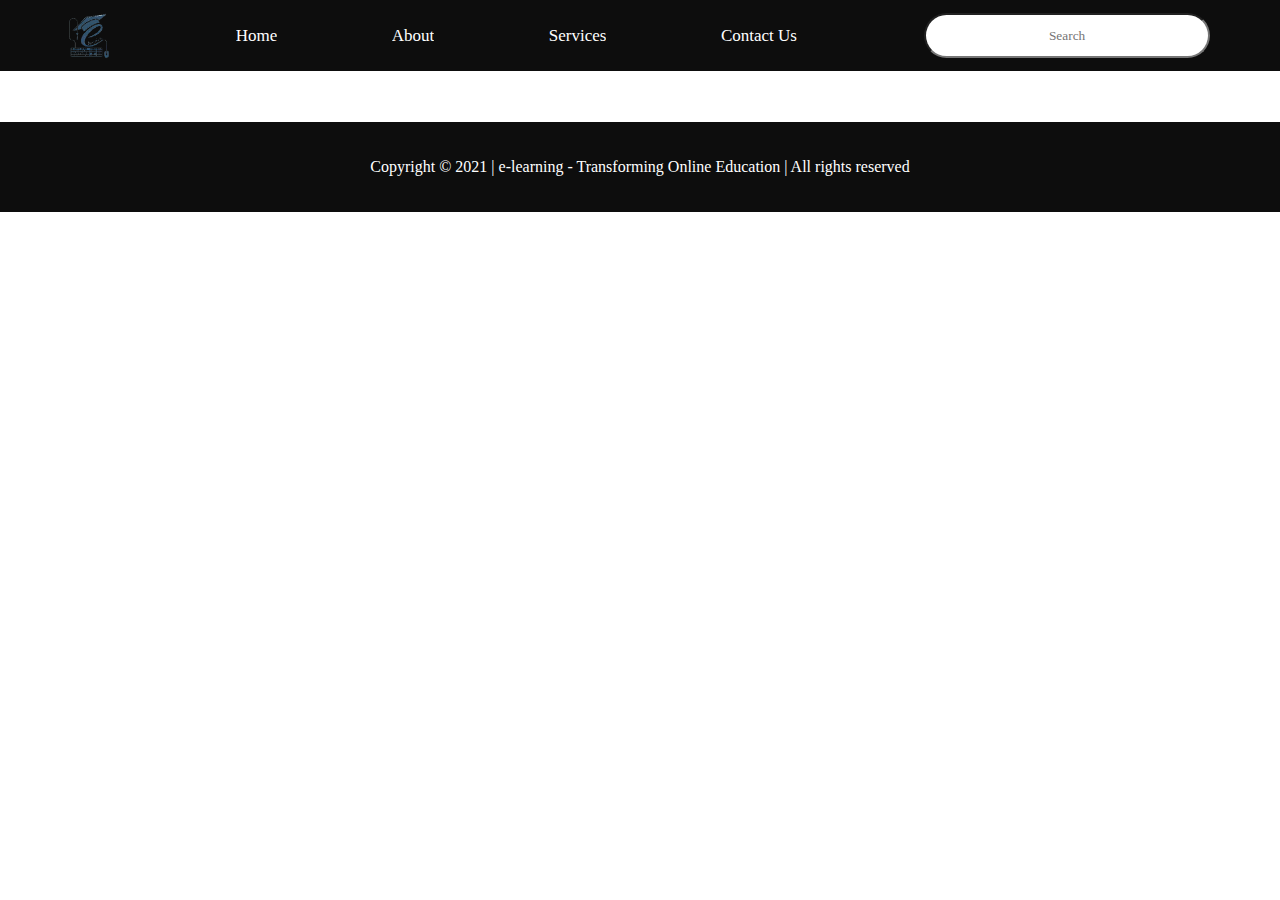
==== index.html @ 9a7cfcb8 "second commit" ====
<!DOCTYPE html>
<html lang="en">
<head>
    <meta charset="UTF-8">
    <meta http-equiv="X-UA-Compatible" content="IE=edge">
    <meta name="viewport" content="width=device-width, initial-scale=1.0">
    <title>e-learning - Transforming Online Education</title>
    <link rel="icon" href="../Images/logo.png" />
    <link rel="stylesheet" href="../CSS/responsive.css">
    <link rel="stylesheet" href="../CSS/style.css">
    <link rel="stylesheet" href="../CSS/utilities.css"> 
    <script src="../JavaScript/script.js"></script>
</head>
<body>
    <nav class="navBar ">
        <ul class="navList">
            <img src="../Images/logo.png" alt="logo">
            <li><a href="#home">Home</a></li>
            <li><a href="#about">About</a></li>
            <li><a href="#service">Services</a></li>
            <li><a href="#contact">Contact Us</a></li>
            <input type="text" name="search" id="searchBar" placeholder="Search" class="text-center">
        </ul>
        
    </nav>
    
    <!-- <section class="background firstSection">
        <div class="boxMain">
            <div class="first-half">
                <p class="text-big">The Future Of Education Is Here</p>
                <p class="text-small">Lorem ipsum dolor sit amet consectetur adipisicing elit. Eius, quam corrupti! Hic laboriosam inventore debitis ut error id modi quidem. Lorem ipsum dolor sit amet consectetur adipisicing elit. Nam, suscipit? Lorem ipsum dolor, sit amet consectetur adipisicing elit. Incidunt obcaecati doloribus veniam rem enim est hic excepturi sed, error odit?</p>
                <div class="buttons">
                    <button class="btn">Sign Up</button>
                    <button class="btn">Login</button>
                </div>
            </div>
        </div>
    </section>



    <section class="section" >
        <div><p class="sectionTag text-big">The end of your search is here!</p>
        <p class="sectionSubTag text-small">Lorem ipsum dolor sit amet consectetur adipisicing elit. Vitae dolore earum accusamus numquam? Magnam possimus ipsam eligendi. Necessitatibus, debitis. Voluptate dolorem vel magni quis eius saepe, voluptatum libero similique et aspernatur ducimus perferendis odit dicta omnis cupiditate consequuntur aliquid suscipit porro non obcaecati nostrum officiis qui molestiae fugiat? Sit, praesentium accusantium. Voluptatibus ratione quae assumenda. Repudiandae est perspiciatis maxime sequi nemo eos eius officia assumenda sunt doloribus blanditiis sit beatae sed iusto voluptate, nulla, tempore perferendis aut voluptas! Vero facilis, tempora, quae mollitia rem fugiat, debitis unde magnam voluptate qui ipsam voluptas quis quas minima eos odio? Aperiam, soluta facilis.</p>
    </div>

        <div class="thumbnail">
            <img src="../Images/Image1.jpg" alt="Laptop Image" class="Images">
        </div>
    </section>

    <section class="secLeft section">
        <div><p class="sectionTag text-big">We provide the best education!</p>
        <p class="sectionSubTag text-small">Lorem ipsum dolor sit amet consectetur adipisicing elit. Vitae dolore earum accusamus numquam? Magnam possimus ipsam eligendi. Necessitatibus, debitis. Voluptate dolorem vel magni quis eius saepe, voluptatum libero similique et aspernatur ducimus perferendis odit dicta omnis cupiditate consequuntur aliquid suscipit porro non obcaecati nostrum officiis qui molestiae fugiat? Sit, praesentium accusantium. Voluptatibus ratione quae assumenda. Repudiandae est perspiciatis maxime sequi nemo eos eius officia assumenda sunt doloribus blanditiis sit beatae sed iusto voluptate, nulla, tempore perferendis aut voluptas! Vero facilis, tempora, quae mollitia rem fugiat, debitis unde magnam voluptate qui ipsam voluptas quis quas minima eos odio? Aperiam, soluta facilis.</p>
    </div>

        <div class="thumbnail">
            <img src="../Images/Image2.jpg" alt="Laptop Image" class="Images">
        </div>
    </section>

    <section class="section">
        <div><p class="sectionTag text-big">Transforming online education!</p>
        <p class="sectionSubTag text-small">Lorem ipsum dolor sit amet consectetur adipisicing elit. Vitae dolore earum accusamus numquam? Magnam possimus ipsam eligendi. Necessitatibus, debitis. Voluptate dolorem vel magni quis eius saepe, voluptatum libero similique et aspernatur ducimus perferendis odit dicta omnis cupiditate consequuntur aliquid suscipit porro non obcaecati nostrum officiis qui molestiae fugiat? Sit, praesentium accusantium. Voluptatibus ratione quae assumenda. Repudiandae est perspiciatis maxime sequi nemo eos eius officia assumenda sunt doloribus blanditiis sit beatae sed iusto voluptate, nulla, tempore perferendis aut voluptas! Vero facilis, tempora, quae mollitia rem fugiat, debitis unde magnam voluptate qui ipsam voluptas quis quas minima eos odio? Aperiam, soluta facilis.</p>
    </div>

        <div class="thumbnail">
            <img src="../Images/Image3.jpg" alt="Laptop Image" class="Images">
        </div>
    </section>

    <section class="contact">
        <h2 class="text-center">Contact Us</h2>
        <input type="text" id="name" placeholder="Enter your Name" class="text-center">
        <input type="number" id="number" placeholder="Enter your Contact Number" class="text-center">
        <input type="email" id="email" placeholder="Enter your Email-id" class="text-center">
        <input type="password" id="password" placeholder="Enter your Password" class="text-center">
        <textarea name="message" id="message" cols="20" rows="10" placeholder="Elaborate your concern"></textarea>
        <button class="submit">Submit</button> -->
    </section>

    <footer class="footer text-center">
        <p>Copyright &copy; 2021 | e-learning - Transforming Online Education | All rights reserved </p>
    </footer>

</body>
</html>
---- CSS/responsive.css ----
@media only screen and (max-width: 1000px){
   .navBar{
       flex-direction: column;
       justify-content: space-between;
   } 

   .navList{
       flex-direction: column;
       justify-content: space-between;
       width: 100vw;
   }

}
---- CSS/style.css ----
*{
    margin: 0px;
    padding: 0px;
    font-family: 'Times New Roman', Times, serif;
    overflow: hidden;
}

/* Navigation Bar */

.navBar{
    display: flex;
    position: sticky;
    top: 0;
    font-size: large;
    justify-content: space-around;
    background-color: rgba(0, 0, 0, 0.95);
}



.navList img{
    width: 5%;
}

.navList{
    display: flex;
    width: 100%;
    justify-content: space-around;
    align-items: center;
}

.navList li{
    list-style: none;
}

.navList li a{
    text-decoration: none;
    color: white;
    font-size: 17px;
}

.navList li a:hover{
    text-decoration: none;
    color: grey;
}

#searchBar{
    border-radius: 30px;
    width: 20%;
    padding: 1%;
    margin: 1%;
    text-align: center;
}

.background{
    background: rgba(0, 0, 0, 0.7) url(../Images/background.jpg);
    background-size: cover;
    /* How do the two of them render */
    background-blend-mode: darken;
}

/* .burger{
    position: absolute;
    cursor: pointer;
    right: 1%;
    top: 5%;
    display: flex;
    flex-direction: column;

}

.line{
    width: 187.7%;
    background-color: white;
    margin: 9%;
    height: 1px;
    color: white;
} */

/* Section */

.boxMain{
    display: flex;
    align-items: center;
    justify-content: center;
    color: white;
}

.firstSection{
    height: 100vh;
    display: flex;
    align-items: center;
    justify-content: center;
}

.first-half{
    width: 75%;
    display: flex;
    flex-direction: column;
    justify-content: space-around;
    /* text-align: center; */
}

.btn{
    width: 15%;
    padding: 1%;
    margin: 1%;
    border-radius: 30px;
    border: 3px double white;
    background-color: transparent;
    color: white;
    cursor: pointer;
    font-size: 17px;
}

.btn:hover{
    width: 15%;
    padding: 1%;
    margin: 1%;
    border-radius: 30px;
    border: 3px double white;
    background-color: transparent;
    color: grey;
    cursor: pointer;
}

/* Next Section */

.section{
    height: 60vh;
    width: 80%;
    display: flex;
    align-items: center;
    justify-content: space-around;
    margin: auto;
}
.secLeft{
    flex-direction: row-reverse; 
}

.sectionTag{
    font-weight: bold;
}

.thumbnail img{
    border-radius:10%;
}

/* Contact */

.contact{
    height: 75vh;
    display: flex;
    justify-content: space-around;
    align-items: center;
    flex-direction: column;
    margin-top: 10%;
}

.contact::before{
    content: "";
    background: url(../Images/Contact.jpg) no-repeat center center/cover;
    position: absolute;
    height: 100%;
    width: 100%;
    z-index: -1;
    opacity: 0.4;
}

.contact input, .contact textarea{
    width: 40%;
    padding: 1%;
    margin: 0.5%;
    border-radius: 30px;
    background-color: #ffffff85;
}

.submit{
    color: black;
    background-color: #ffffff85;
    width: 15%;
    padding: 1%;
    margin: 1%;
    border-radius: 30px;
    cursor: pointer;
    font-size: 15px;
}

.footer{
    margin-top: 4%;
    background-color: rgba(0, 0, 0, 0.95);
    height: 10vh;
    color: white;
    display: flex;
    justify-content: center;
    align-items: center;
}
---- CSS/utilities.css ----
.text-big{
    font-size: 27px;
    margin: 1%;
}

.text-small{
    font-size: 17px;
    margin: 1%;
}

.text-center{
    text-align: center;
}

.buttons{}
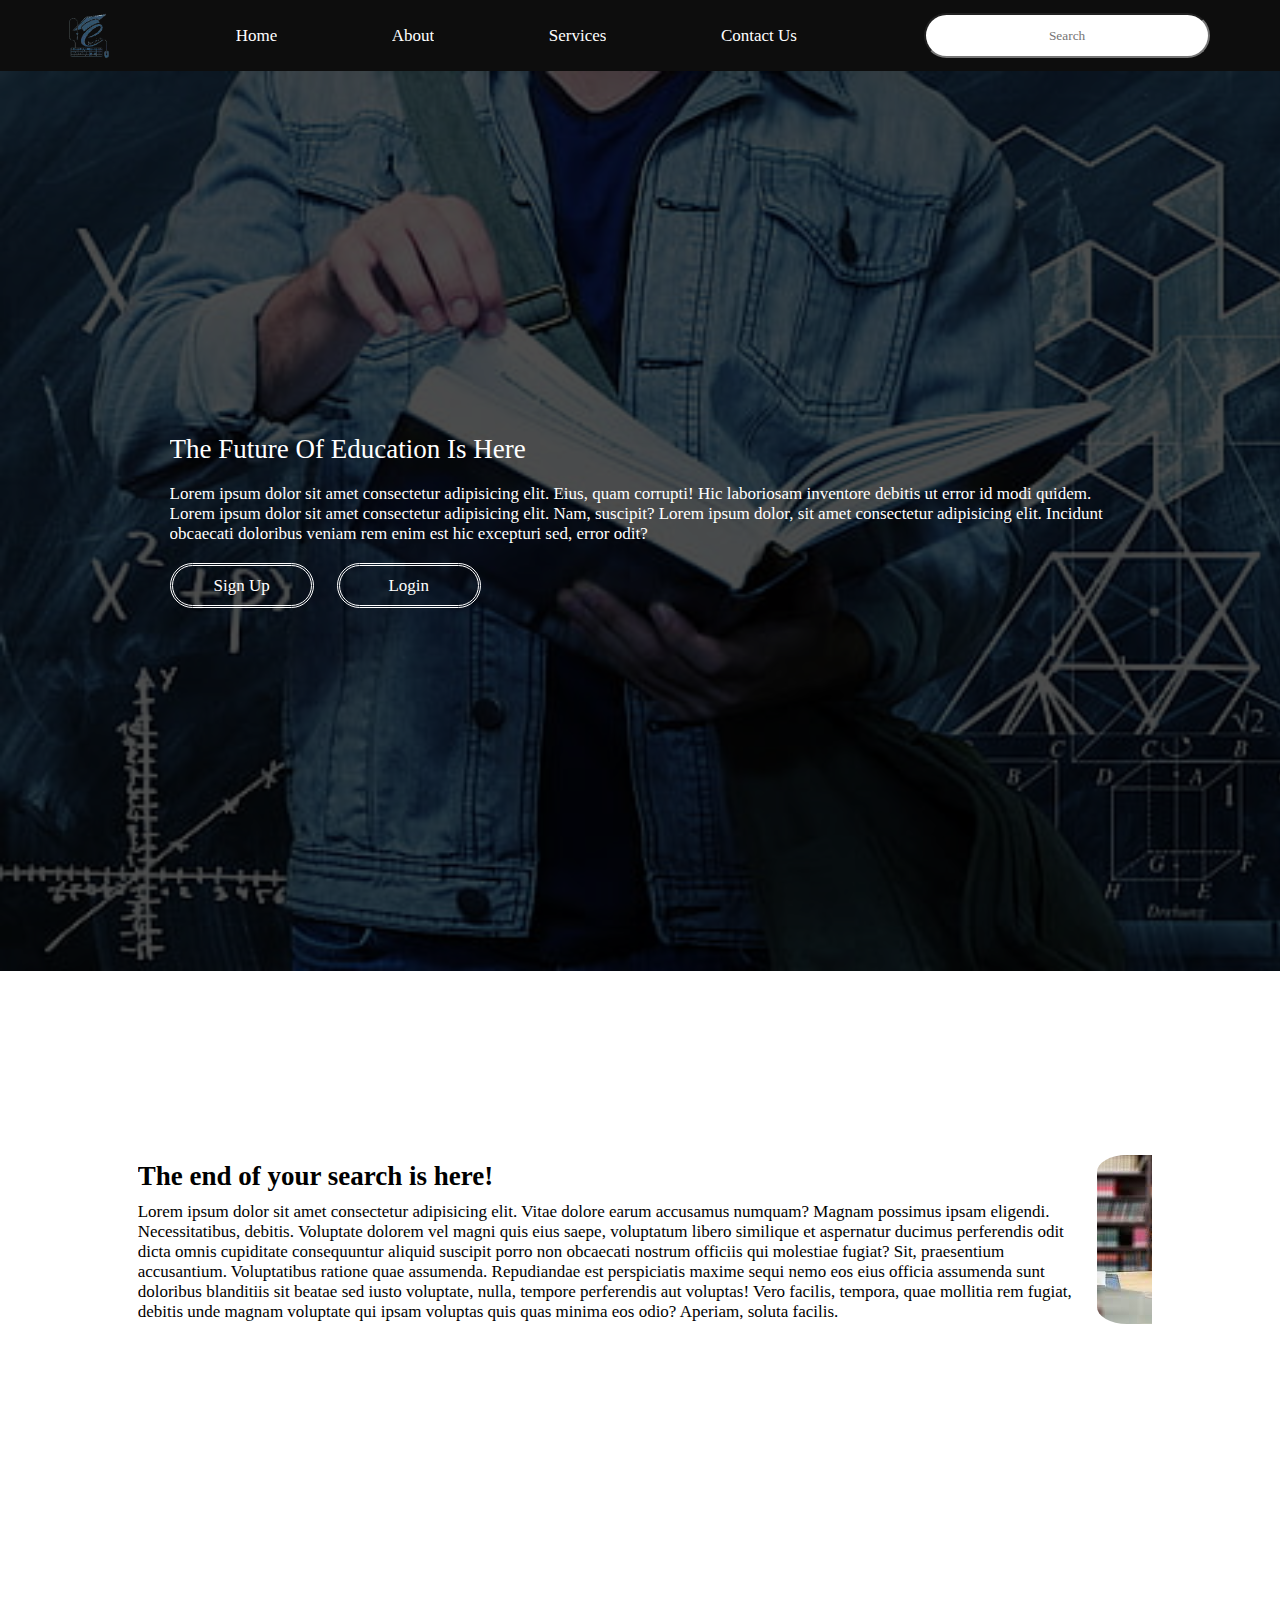
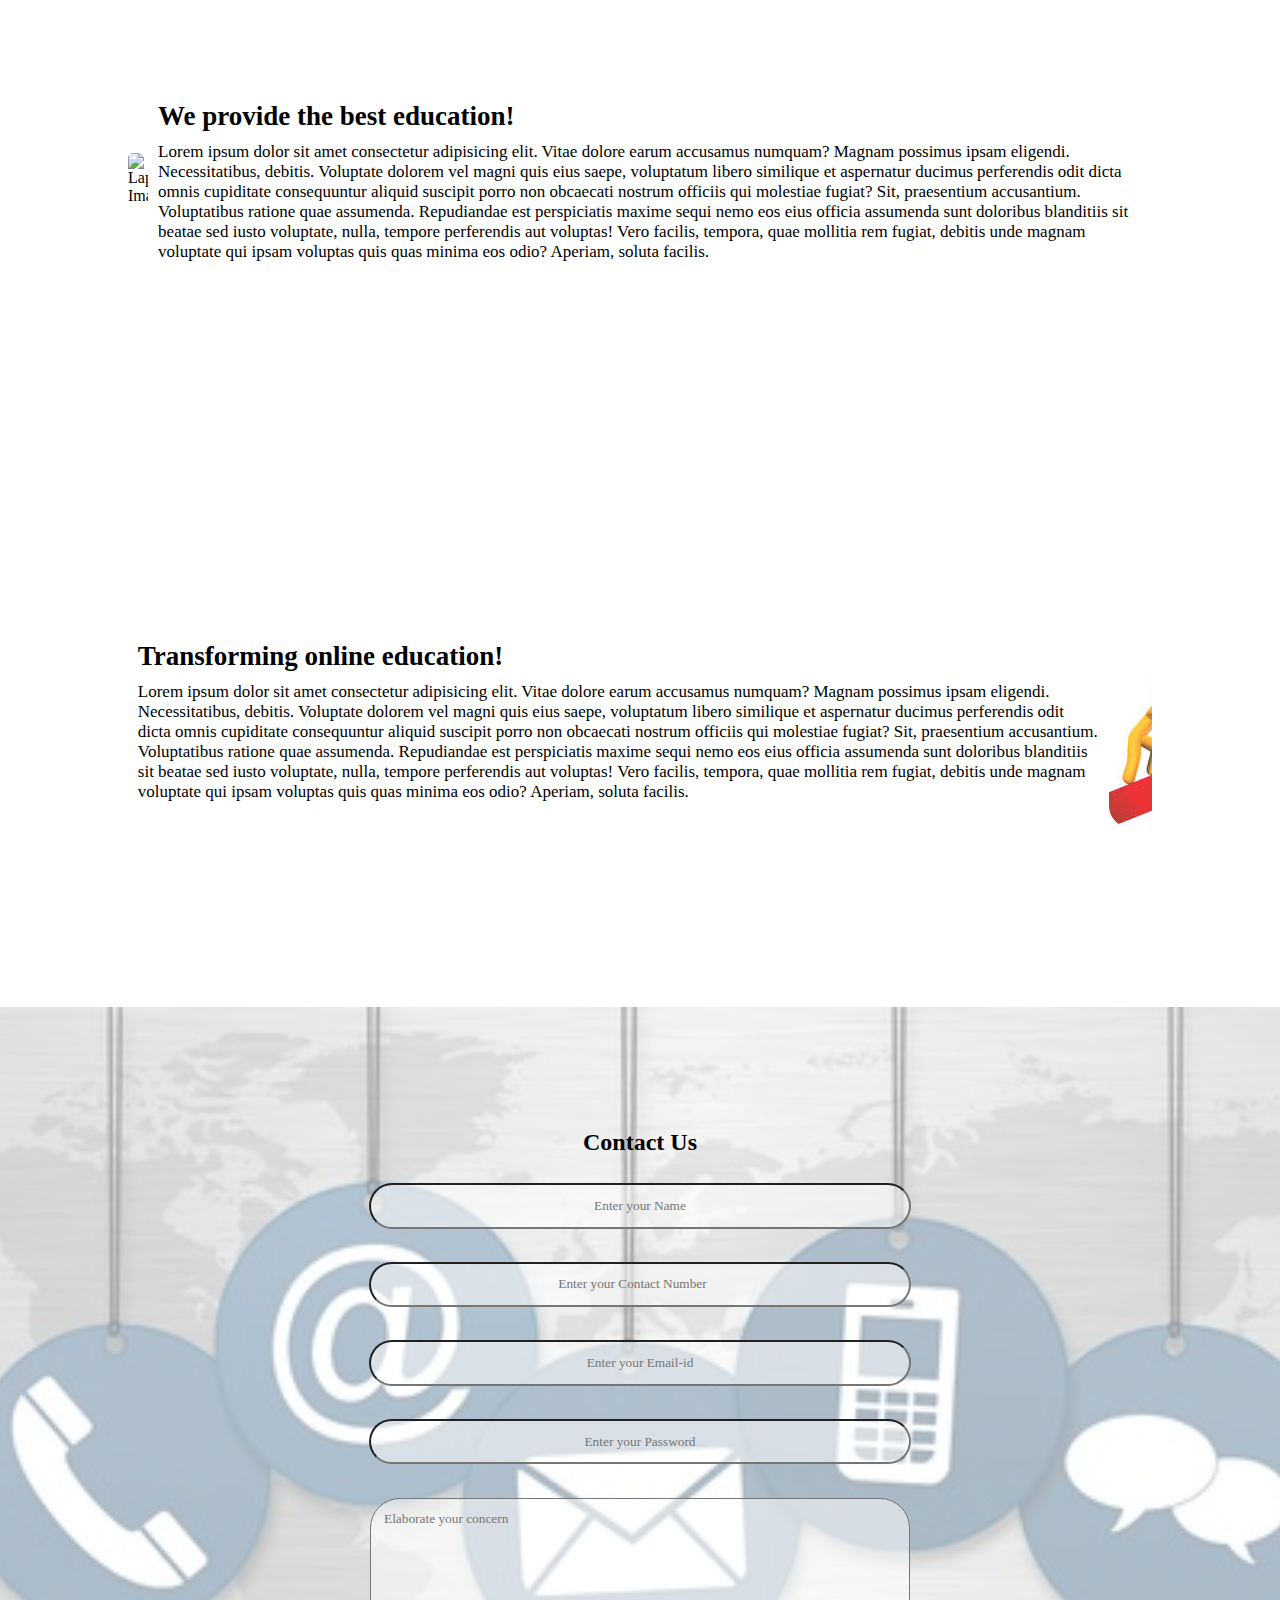
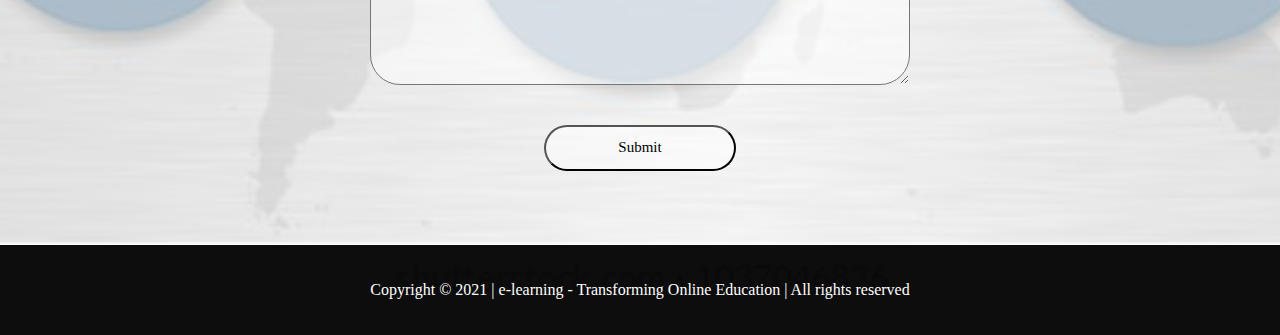
==== commit baab1bc1: "fourth commit" ====
--- a/index.html
+++ b/index.html
@@ -5,16 +5,16 @@
     <meta http-equiv="X-UA-Compatible" content="IE=edge">
     <meta name="viewport" content="width=device-width, initial-scale=1.0">
     <title>e-learning - Transforming Online Education</title>
-    <link rel="icon" href="../Images/logo.png" />
-    <link rel="stylesheet" href="../CSS/responsive.css">
-    <link rel="stylesheet" href="../CSS/style.css">
-    <link rel="stylesheet" href="../CSS/utilities.css"> 
-    <script src="../JavaScript/script.js"></script>
+    <link rel="icon" href="./Images/logo.png" />
+    <link rel="stylesheet" href="./CSS/responsive.css">
+    <link rel="stylesheet" href="./CSS/style.css">
+    <link rel="stylesheet" href="./CSS/utilities.css"> 
+    <script src="./JavaScript/script.js"></script>
 </head>
 <body>
     <nav class="navBar ">
         <ul class="navList">
-            <img src="../Images/logo.png" alt="logo">
+            <img src="./Images/logo.png" alt="logo">
             <li><a href="#home">Home</a></li>
             <li><a href="#about">About</a></li>
             <li><a href="#service">Services</a></li>
@@ -24,7 +24,7 @@
         
     </nav>
     
-    <!-- <section class="background firstSection">
+    <section class="background firstSection">
         <div class="boxMain">
             <div class="first-half">
                 <p class="text-big">The Future Of Education Is Here</p>
@@ -45,7 +45,7 @@
     </div>
 
         <div class="thumbnail">
-            <img src="../Images/Image1.jpg" alt="Laptop Image" class="Images">
+            <img src="./Images/Image1.jpg" alt="Laptop Image" class="Images">
         </div>
     </section>
 
@@ -55,7 +55,7 @@
     </div>
 
         <div class="thumbnail">
-            <img src="../Images/Image2.jpg" alt="Laptop Image" class="Images">
+            <img src="./Images/Image2.jpg" alt="Laptop Image" class="Images">
         </div>
     </section>
 
@@ -65,7 +65,7 @@
     </div>
 
         <div class="thumbnail">
-            <img src="../Images/Image3.jpg" alt="Laptop Image" class="Images">
+            <img src="./Images/Image3.jpg" alt="Laptop Image" class="Images">
         </div>
     </section>
 
@@ -76,7 +76,7 @@
         <input type="email" id="email" placeholder="Enter your Email-id" class="text-center">
         <input type="password" id="password" placeholder="Enter your Password" class="text-center">
         <textarea name="message" id="message" cols="20" rows="10" placeholder="Elaborate your concern"></textarea>
-        <button class="submit">Submit</button> -->
+        <button class="submit">Submit</button>
     </section>
 
     <footer class="footer text-center">
--- a/CSS/style.css
+++ b/CSS/style.css
@@ -59,23 +59,6 @@
     background-blend-mode: darken;
 }
 
-/* .burger{
-    position: absolute;
-    cursor: pointer;
-    right: 1%;
-    top: 5%;
-    display: flex;
-    flex-direction: column;
-
-}
-
-.line{
-    width: 187.7%;
-    background-color: white;
-    margin: 9%;
-    height: 1px;
-    color: white;
-} */
 
 /* Section */
 
